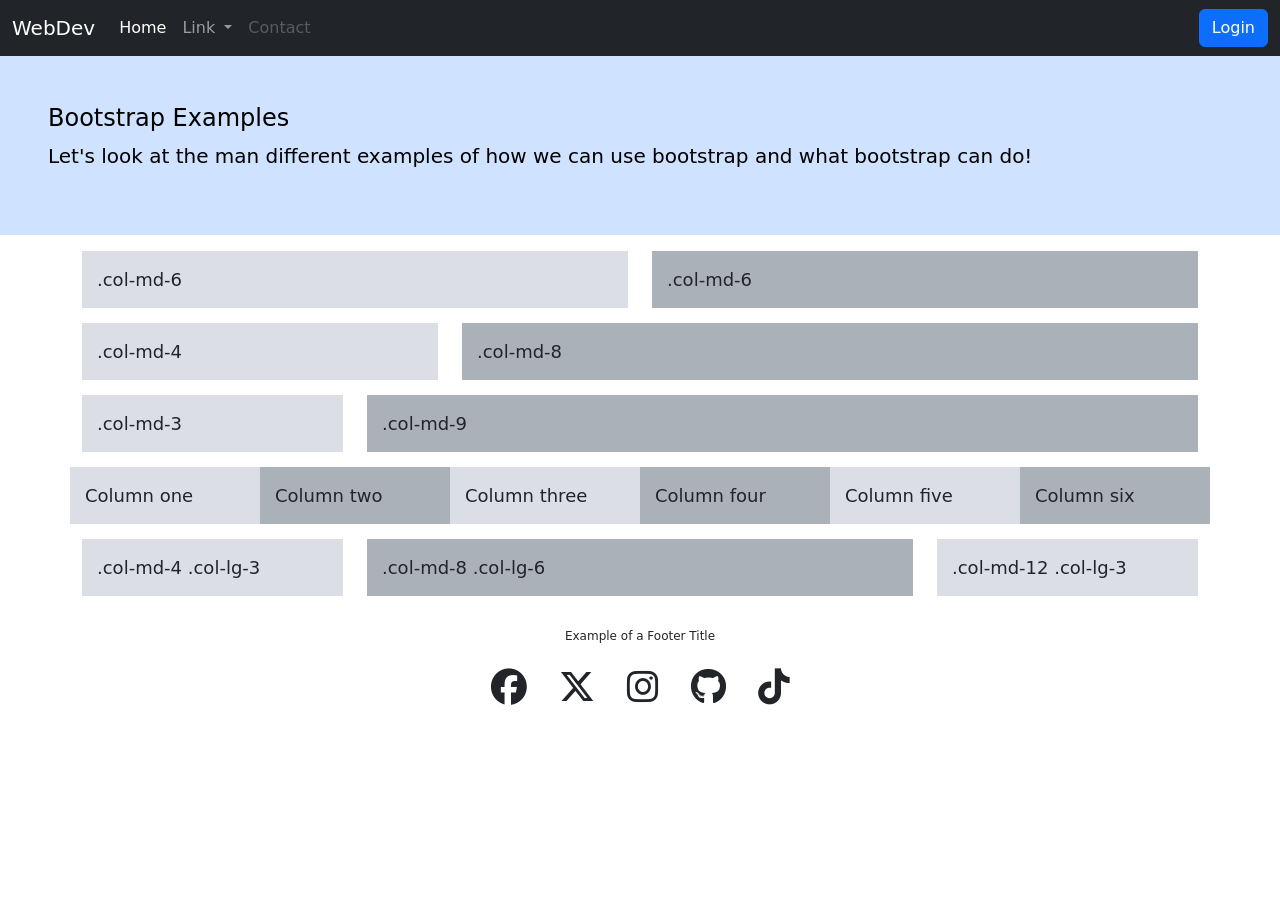
==== Version5.0/user51.html/index.html @ f7c4e879 "Day 18 Activity 1.5a Lace Up Your Bootstraps Changes were made for Activity 1.5a Lace Up Your Bootst" ====
<!DOCTYPE html>
<html lang="en">
<!--Version 5.0
    Name: Ilya 
    Date Completed: Apr 29th
-->

<head>
    <title>Bootstrap Examples</title>

    <!-- Homepage meta data -->
    <meta charset="utf-8">
    <meta http-equiv="X-UA-Compatible" content="IE=edge">
    <meta name="viewport" content="width=device-width, initial-scale=1, shrink-to-fit=no">
    <meta name="description" content="SHS WebDev Version 5.0 - Index Bootstrap Examples">

    <!-- CSS -->
    <!-- Bootstrap -->
    <link rel="stylesheet" href="https://cdnjs.cloudflare.com/ajax/libs/bootstrap/5.3.2/css/bootstrap.css">
    <!-- Font Awesome -->
    <link rel="stylesheet" href="https://cdnjs.cloudflare.com/ajax/libs/font-awesome/6.5.1/css/all.min.css">
    <!-- Animate -->
    <link rel="stylesheet" href="https://cdnjs.cloudflare.com/ajax/libs/animate.css/4.1.1/animate.min.css">
    <!-- Custom -->
    <link rel="stylesheet" href="CSS/style.css">

    <!-- JavaScript -->
    <!-- These are needed to get the responsive menu to work -->
    <script src="https://cdnjs.cloudflare.com/ajax/libs/jquery/3.7.1/jquery.min.js"></script>
    <script src="https://cdnjs.cloudflare.com/ajax/libs/popper.js/2.11.8/umd/popper.min.js"></script>
    <script src="https://cdnjs.cloudflare.com/ajax/libs/bootstrap/5.3.2/js/bootstrap.bundle.min.js"></script>

    <!-- Custom styles for this template -->
    <style type="text/css">
        footer {
            font-size: 12px;
            text-align: center;
        }
        
        .demo-content {
            padding: 15px;
            font-size: 18px;
            background: #dbdfe5;
            margin-bottom: 15px;
        }
        
        .demo-content.bg-alt {
            background: #abb1b8;
        }

        .table-striped > tbody > tr:nth-of-type(odd) > * {
            --bs-table-color-type: var(--bs-table-striped-color);
            --bs-table-bg-type: rgba(255, 0, 0, 0.3)
        }

    </style>

    <body>
        <!---------------------------------- Begin the nav-bar ----------------------------------->
        <nav class="navbar navbar-expand-md navbar-dark bg-dark">
            <div class="container-fluid">
                <a href="http://shakonet.isd720.com" class="navbar-brand">WebDev</a>
                <button class="navbar-toggler" type="button" data-bs-toggle="collapse" data-bs-target="#collapsibleNavbar">
                    <span class="navbar-toggler-icon"></span>
                </button>

                <div class="collapse navbar-collapse" id="collapsibleNavbar">
                    <ul class="navbar-nav me-auto">
                        <!--↓↓↓↓↓↓↓↓↓↓↓↓↓↓↓↓↓↓↓↓↓↓ Edit These Items in your NavBar ↓↓↓↓↓↓↓↓↓↓↓↓↓↓↓-->
                        <li class="nav-item">
                            <a href="#" class="nav-link active">Home</a>
                        </li>
                        <li class="nav-item dropdown">
                            <a class="nav-link dropdown-toggle" href="https://fontawesome.com/v6/icons/eye?f=classic&s=solid" role="button" data-bs-toggle="dropdown" aria-expanded="false">
                              Link
                            </a>
                            <ul class="dropdown-menu">
                                <li><a class="dropdown-item" href="#">Action</a></li>
                                <li><a class="dropdown-item" href="#">Another action</a></li>
                                <li>
                                    <hr class="dropdown-divider">
                                </li>
                                <li><a class="dropdown-item" href="#">Something else here</a></li>
                            </ul>
                        </li>
                        <li class="nav-item">
                            <a href="mailto:sample@gmail.com?Subject=Hello" class="nav-link disabled" tabindex="-1">Contact</a>
                        </li>
                        <!--↑↑↑↑↑↑↑↑↑↑↑↑↑↑↑↑↑↑↑↑↑↑↑ Edit These Items in your NavBar ↑↑↑↑↑↑↑↑↑↑↑↑↑↑-->
                    </ul>
                    <form class="d-flex">
                        <button class="btn btn-primary" type="button">Login</button>
                    </form>
                </div>
            </div>
        </nav>
        <!---------------------------------- End the nav-bar ------------------------------------->
        <!---------Jumbotron---------------------------------------------->
        <header class="p-5 bg-primary-subtle text-black" name="Jumbotron">
            <h4> Bootstrap Examples</h4>
            <p class="lead"> Let's look at the man different examples of how we can use bootstrap and what bootstrap can do!
            </p>
        </header>

        <main>
            <!---------Three Column Layouts------------------------------------>
            <div class="container mt-3">
                <!--Row with two equal columns-->
                <div class="row">
                    <div class="col-md-6">
                        <div class="demo-content">.col-md-6</div>
                    </div>
                    <div class="col-md-6">
                        <div class="demo-content bg-alt">.col-md-6</div>
                    </div>
                </div>
                <!--Row with two columns divided in 1:2 ratio-->
                <div class="row">
                    <div class="col-md-4">
                        <div class="demo-content">.col-md-4</div>
                    </div>
                    <div class="col-md-8">
                        <div class="demo-content bg-alt">.col-md-8</div>
                    </div>
                </div>
                <!--Row with two columns divided in 1:3 ratio-->
                <div class="row">
                    <div class="col-md-3">
                        <div class="demo-content">.col-md-3</div>
                    </div>
                    <div class="col-md-9">
                        <div class="demo-content bg-alt">.col-md-9</div>
                    </div>
                </div>

                <!---------Auto Layout Columns--------->
                <div class="row">
                    <div class="col demo-content">Column one</div>
                    <div class="col demo-content bg-alt">Column two</div>
                    <div class="col demo-content">Column three</div>
                    <div class="col demo-content bg-alt">Column four</div>
                    <div class="col demo-content">Column five</div>
                    <div class="col demo-content bg-alt">Column six</div>
                </div>

                <!---------Flexible Layouts--------->
                <div class="row">
                    <div class="col-md-4 col-lg-3">
                        <div class="demo-content">.col-md-4 .col-lg-3</div>
                    </div>
                    <div class="col-md-8 col-lg-6">
                        <div class="demo-content bg-alt">.col-md-8 .col-lg-6</div>
                    </div>
                    <div class="col-md-12 col-lg-3">
                        <div class="demo-content">.col-md-12 .col-lg-3</div>
                    </div>
                </div>
            </div>

            <!---------Table-Striped------------------------------------------->
            <div class="container mt-3" name="table-striped">
            </div>

            <!---------List-Group---------------------------------------------->
            <div class="container mt-3" name="list-group">
            </div>

            <!---------Form Button--------------------------------------------->
            <div class="container mt-3 vstack" name="form-button">
            </div>
        </main>

        <!---------------------------------- Begin the footer ------------------------------------->
        <footer>
            <span class="title">Example of a Footer Title</span>
            <div class="container py-4" id="footerTable">
                <ul class="list-unstyled d-flex justify-content-center">
                    <li class="mx-3">
                        <i class="fa-brands fa-facebook fa-3x" aria-hidden="true"></i>
                    </li>
                    <li class="mx-3">
                        <i class="fa-brands fa-x-twitter fa-3x" aria-hidden="true"></i>
                    </li>
                    <li class="mx-3">
                        <i class="fa-brands fa-instagram fa-3x" aria-hidden="true"></i>
                    </li>
                    <li class="mx-3">
                        <i class="fa-brands fa-github fa-3x" aria-hidden="true"></i>
                    </li>
                    <li class="mx-3">
                        <i class="fa-brands fa-tiktok fa-3x" aria-hidden="true"></i>
                    </li>
                </ul>
            </div>
        </footer>
        <!---------------------------------- End the footer --------------------------------------->
    </body>

</html>
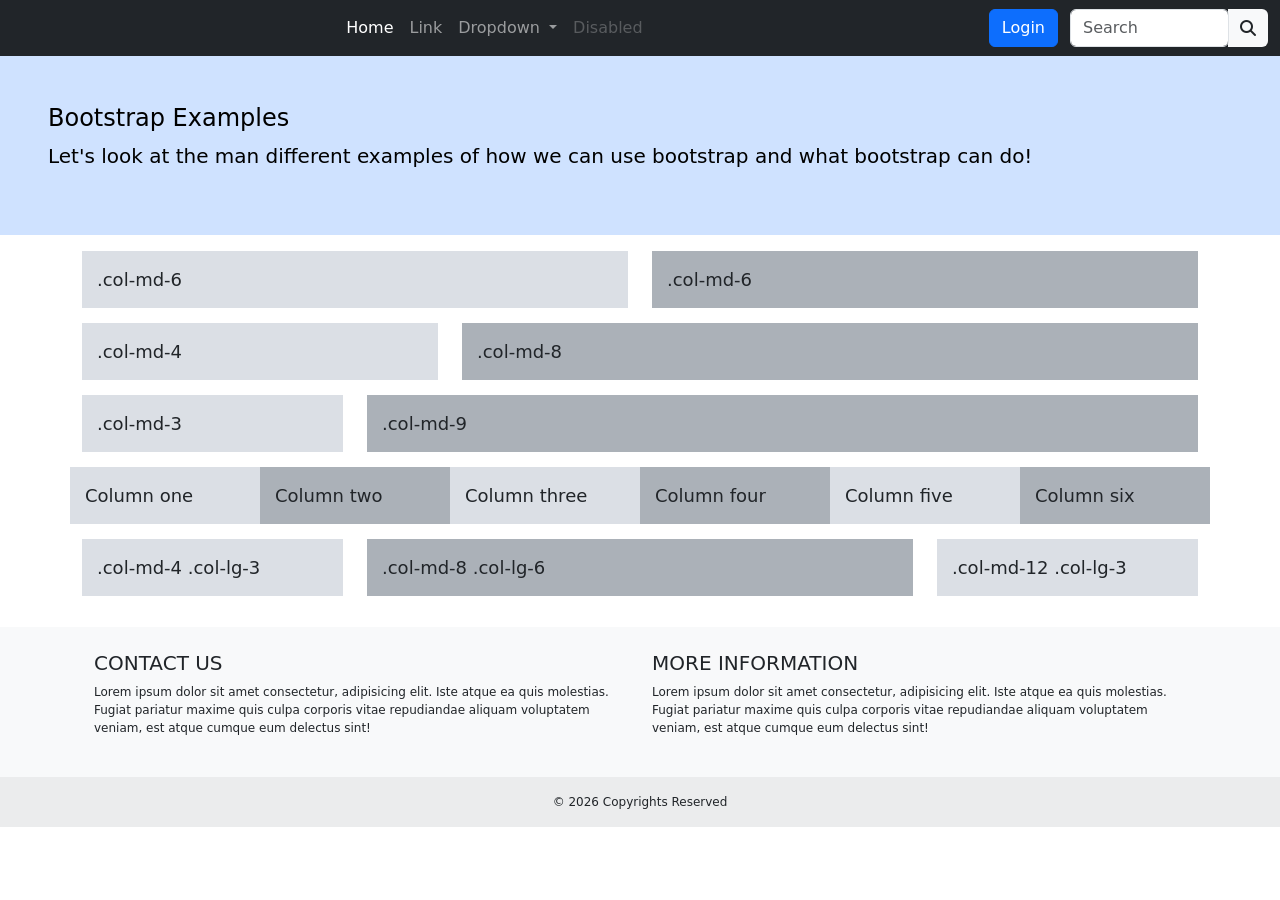
==== commit a61f124f: "Day 20 Activity 1.5c Navbar Changes were made for Activity 1.5c Navbar" ====
--- a/Version5.0/user51.html/index.html
+++ b/Version5.0/user51.html/index.html
@@ -33,6 +33,7 @@
     <!-- Custom styles for this template -->
     <style type="text/css">
         footer {
+            background-color: aliceblue;
             font-size: 12px;
             text-align: center;
         }
@@ -59,39 +60,82 @@
         <!---------------------------------- Begin the nav-bar ----------------------------------->
         <nav class="navbar navbar-expand-md navbar-dark bg-dark">
             <div class="container-fluid">
-                <a href="http://shakonet.isd720.com" class="navbar-brand">WebDev</a>
-                <button class="navbar-toggler" type="button" data-bs-toggle="collapse" data-bs-target="#collapsibleNavbar">
-                    <span class="navbar-toggler-icon"></span>
-                </button>
-
-                <div class="collapse navbar-collapse" id="collapsibleNavbar">
-                    <ul class="navbar-nav me-auto">
                         <!--↓↓↓↓↓↓↓↓↓↓↓↓↓↓↓↓↓↓↓↓↓↓ Edit These Items in your NavBar ↓↓↓↓↓↓↓↓↓↓↓↓↓↓↓-->
-                        <li class="nav-item">
-                            <a href="#" class="nav-link active">Home</a>
+                        <button
+                        data-mdb-collapse-init
+                        class="navbar-toggler"
+                        type="button"
+                        data-mdb-target="#navbarCenteredExample"
+                        aria-controls="navbarCenteredExample"
+                        aria-expanded="false"
+                        aria-label="Toggle navigation"
+                        >
+                        <i class="fas fa-bars"></i>
+                        </button>
+
+                <!-- Collapsible wrapper -->
+                <div
+                    class="collapse navbar-collapse justify-content-center"
+                    id="navbarCenteredExample">
+                <!-- Left links -->
+                <ul class="navbar-nav mb-2 mb-lg-0">
+                    <li class="nav-item">
+                        <a class="nav-link active" aria-current="page" href="#">Home</a>
+                    </li>
+                    <li class="nav-item">
+                        <a class="nav-link" href="#">Link</a>
+                    </li>
+                    <!-- Navbar dropdown -->
+                    <li class="nav-item dropdown">
+                    <a
+                        data-mdb-dropdown-init
+                        class="nav-link dropdown-toggle"
+                        href="#"
+                        id="navbarDropdown"
+                        role="button"
+                        aria-expanded="false">
+                        Dropdown
+                    </a>
+                    <!-- Dropdown menu -->
+                    <ul class="dropdown-menu" aria-labelledby="navbarDropdown">
+                        <li>
+                            <a class="dropdown-item" href="#">Action</a>
                         </li>
-                        <li class="nav-item dropdown">
-                            <a class="nav-link dropdown-toggle" href="https://fontawesome.com/v6/icons/eye?f=classic&s=solid" role="button" data-bs-toggle="dropdown" aria-expanded="false">
-                              Link
-                            </a>
-                            <ul class="dropdown-menu">
-                                <li><a class="dropdown-item" href="#">Action</a></li>
-                                <li><a class="dropdown-item" href="#">Another action</a></li>
-                                <li>
-                                    <hr class="dropdown-divider">
-                                </li>
-                                <li><a class="dropdown-item" href="#">Something else here</a></li>
-                            </ul>
+                        <li>
+                            <a class="dropdown-item" href="#">Another action</a>
                         </li>
-                        <li class="nav-item">
-                            <a href="mailto:sample@gmail.com?Subject=Hello" class="nav-link disabled" tabindex="-1">Contact</a>
+                        <li><hr class="dropdown-divider" /></li>
+                        <li>
+                            <a class="dropdown-item" href="#">Something else here</a>
                         </li>
+                    </ul>
+                    </li>
+                    <li class="nav-item">
+                    <a class="nav-link disabled">Disabled</a>
+                    </li>
+                </ul>
+                </div>
+            </div>
                         <!--↑↑↑↑↑↑↑↑↑↑↑↑↑↑↑↑↑↑↑↑↑↑↑ Edit These Items in your NavBar ↑↑↑↑↑↑↑↑↑↑↑↑↑↑-->
                     </ul>
                     <form class="d-flex">
                         <button class="btn btn-primary" type="button">Login</button>
                     </form>
                 </div>
+                <div>   
+                    <div class="container-fluid">
+                    <form class="d-flex input-group w-auto">
+                    <input
+                        type="search"
+                        class="form-control rounded"
+                        placeholder="Search"
+                        aria-label="Search"
+                        aria-describedby="search-addon"/>
+                        <span class="input-group-text border-0" id="search-addon">
+                            <i class="fas fa-search"></i>
+                        </span>
+                    </form>
+                </div></div>
             </div>
         </nav>
         <!---------------------------------- End the nav-bar ------------------------------------->
@@ -171,28 +215,34 @@
         </main>
 
         <!---------------------------------- Begin the footer ------------------------------------->
-        <footer>
-            <span class="title">Example of a Footer Title</span>
-            <div class="container py-4" id="footerTable">
-                <ul class="list-unstyled d-flex justify-content-center">
-                    <li class="mx-3">
-                        <i class="fa-brands fa-facebook fa-3x" aria-hidden="true"></i>
-                    </li>
-                    <li class="mx-3">
-                        <i class="fa-brands fa-x-twitter fa-3x" aria-hidden="true"></i>
-                    </li>
-                    <li class="mx-3">
-                        <i class="fa-brands fa-instagram fa-3x" aria-hidden="true"></i>
-                    </li>
-                    <li class="mx-3">
-                        <i class="fa-brands fa-github fa-3x" aria-hidden="true"></i>
-                    </li>
-                    <li class="mx-3">
-                        <i class="fa-brands fa-tiktok fa-3x" aria-hidden="true"></i>
-                    </li>
-                </ul>
-            </div>
-        </footer>
+      <footer class="bg-body-tertiary text-center text-lg-start">
+  <div class="container p-4">
+    <div class="row">
+      <div class="col-lg-6 col-md-12 mb-4 mb-md-0">
+        <h5 class="text-uppercase">Contact us</h5>
+
+        <p>
+          Lorem ipsum dolor sit amet consectetur, adipisicing elit. Iste atque ea quis
+          molestias. Fugiat pariatur maxime quis culpa corporis vitae repudiandae aliquam
+          voluptatem veniam, est atque cumque eum delectus sint!
+        </p>
+      </div>
+      <div class="col-lg-6 col-md-12 mb-4 mb-md-0">
+        <h5 class="text-uppercase">More information</h5>
+
+        <p>
+          Lorem ipsum dolor sit amet consectetur, adipisicing elit. Iste atque ea quis
+          molestias. Fugiat pariatur maxime quis culpa corporis vitae repudiandae aliquam
+          voluptatem veniam, est atque cumque eum delectus sint!
+        </p>
+      </div>
+    </div>
+  </div>
+  <div class="text-center p-3" style="background-color: rgba(0, 0, 0, 0.05);">
+    © 2026 Copyrights Reserved
+    <a class="text-body" href="https://mdbootstrap.com/"></a>
+  </div>
+</footer>
         <!---------------------------------- End the footer --------------------------------------->
     </body>
 
